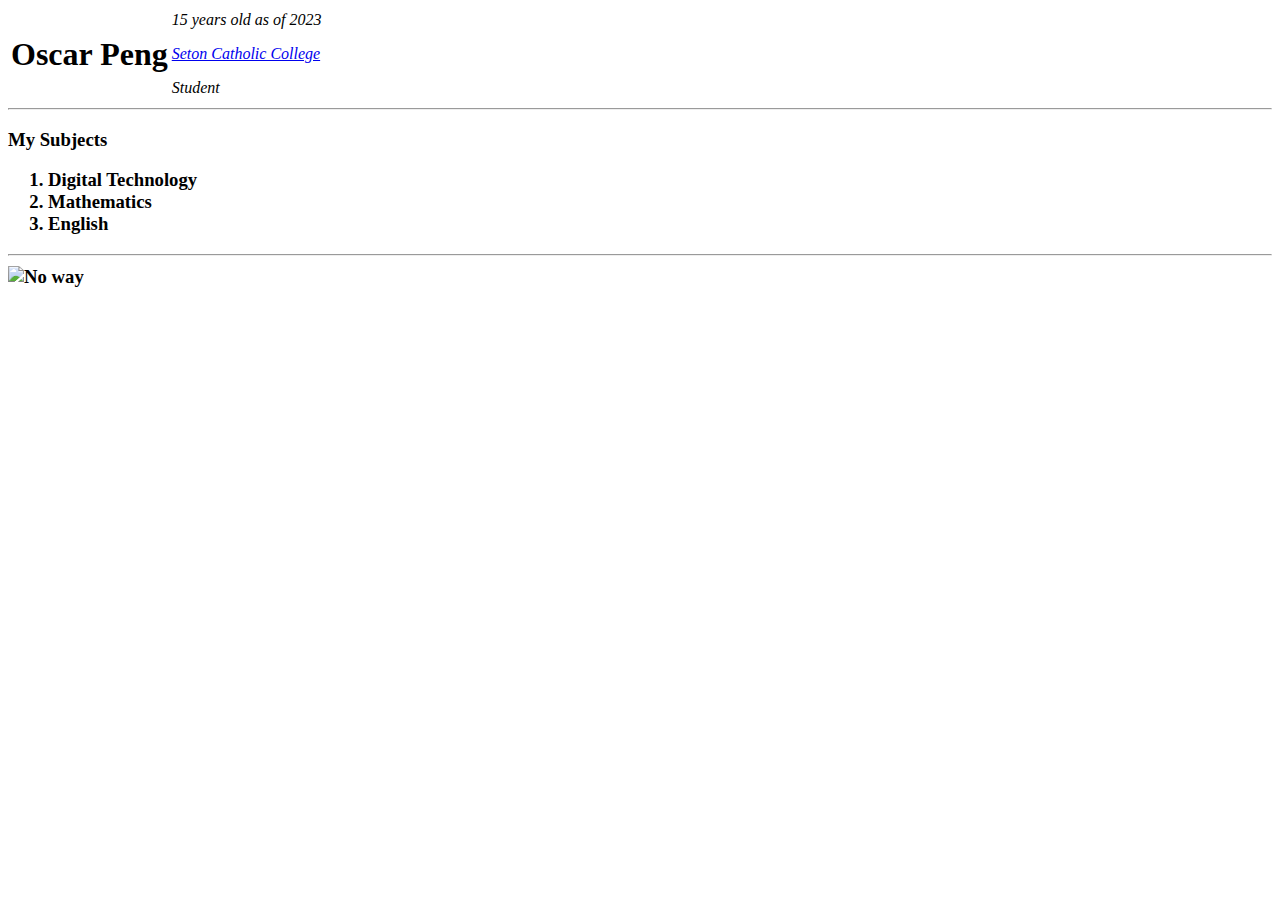
==== Index.html @ cd0a2881 "Add files via upload" ====
<!DOCTYPE html>
 <html>
  <head>
    <title> Yes 🤓</title>
</head>
<body>
     <table>
     <tr>
     <td>
  <h1> Oscar Peng </h1>
     </td>
     <td>
  <i> 15 years old as of</i>
  <em> 2023 <em>
  <p><a href="https://www.seton.wa.edu.au/">Seton Catholic College</a></p><em> Student</em>
      </td>
      </tr>
      </table>
<hr>
       
  <h3>My Subjects<h3>

  <ol>
      <li> Digital Technology</li>
      <li> Mathematics</li>
      <li> English</li>
  </ol><hr>
<img src="Doggy Sit.png" alt="No way" style="width:1250px;height:400px;">











</body>
</html>
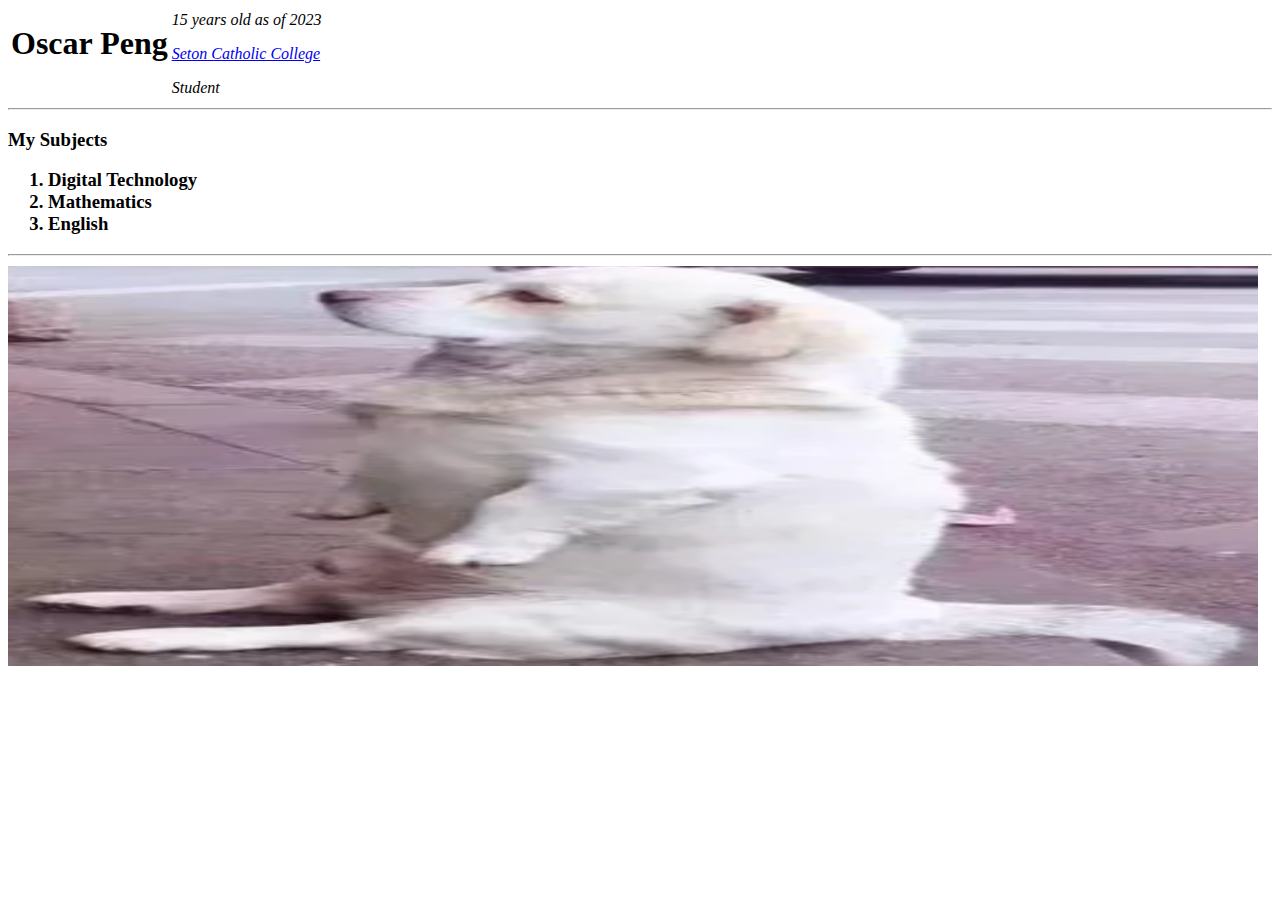
==== commit 7946cb8c: "Update Index.html" ====
--- a/Index.html
+++ b/Index.html
@@ -1,4 +1,4 @@
-<!DOCTYPE html>
+
  <html>
   <head>
     <title> Yes 🤓</title>
@@ -38,4 +38,4 @@
 
 
 </body>
-</html>+</html>
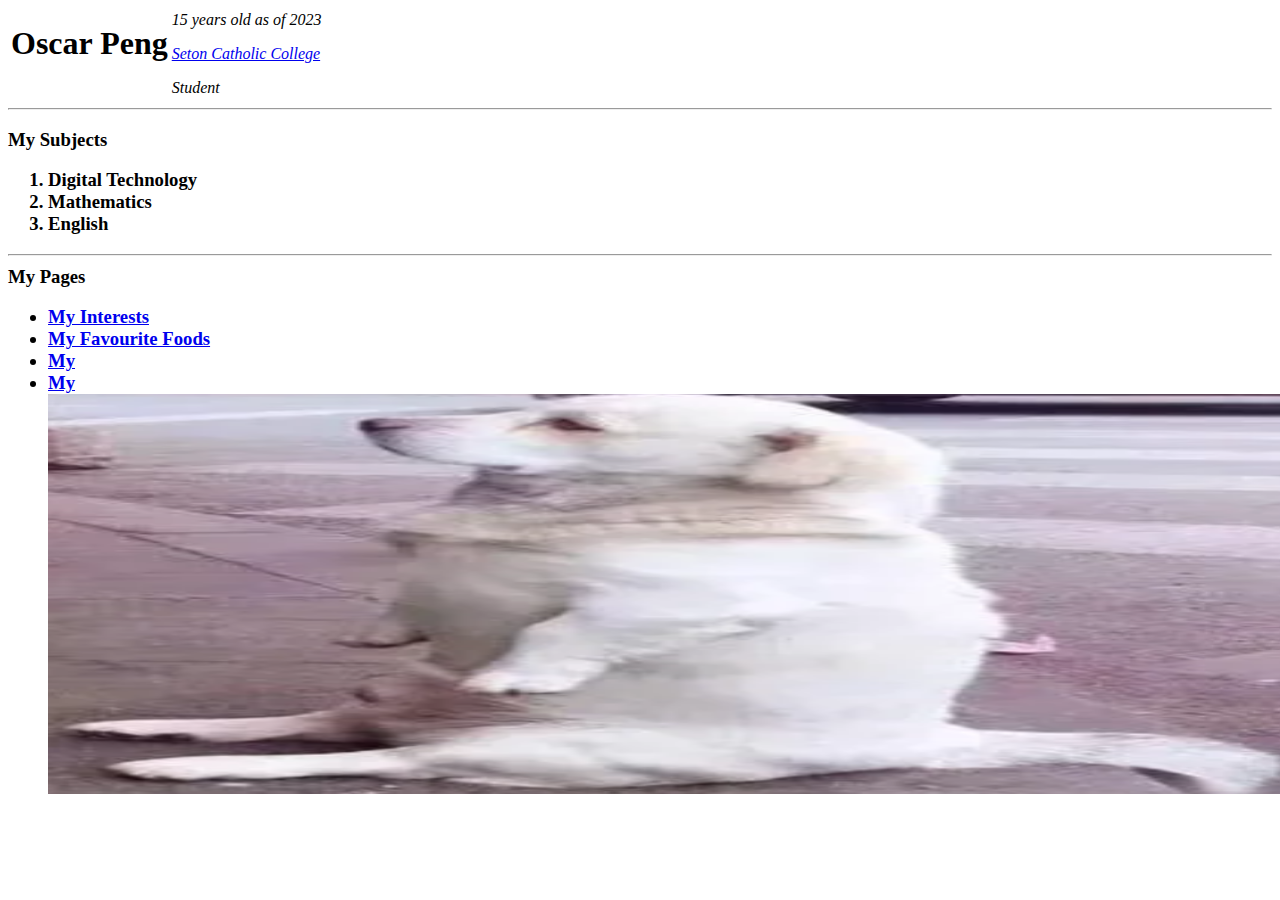
==== commit 7e5b43d6: "Rename Index 1.html to Index.html" ====
--- a/Index.html
+++ b/Index.html
@@ -25,6 +25,12 @@
       <li> Mathematics</li>
       <li> English</li>
   </ol><hr>
+ <t4> My Pages </t4>
+ <ul>
+ <li><a href="Page 1.html"> My Interests </a> </li>
+   <li><a href="Page 2.html"> My Favourite Foods </a> </li>
+   <li><a href="Page 3.html"> My  </a> </li>
+   <li><a href="Page 4.html"> My  </a> </li>
 <img src="Doggy Sit.png" alt="No way" style="width:1250px;height:400px;">
 
 
